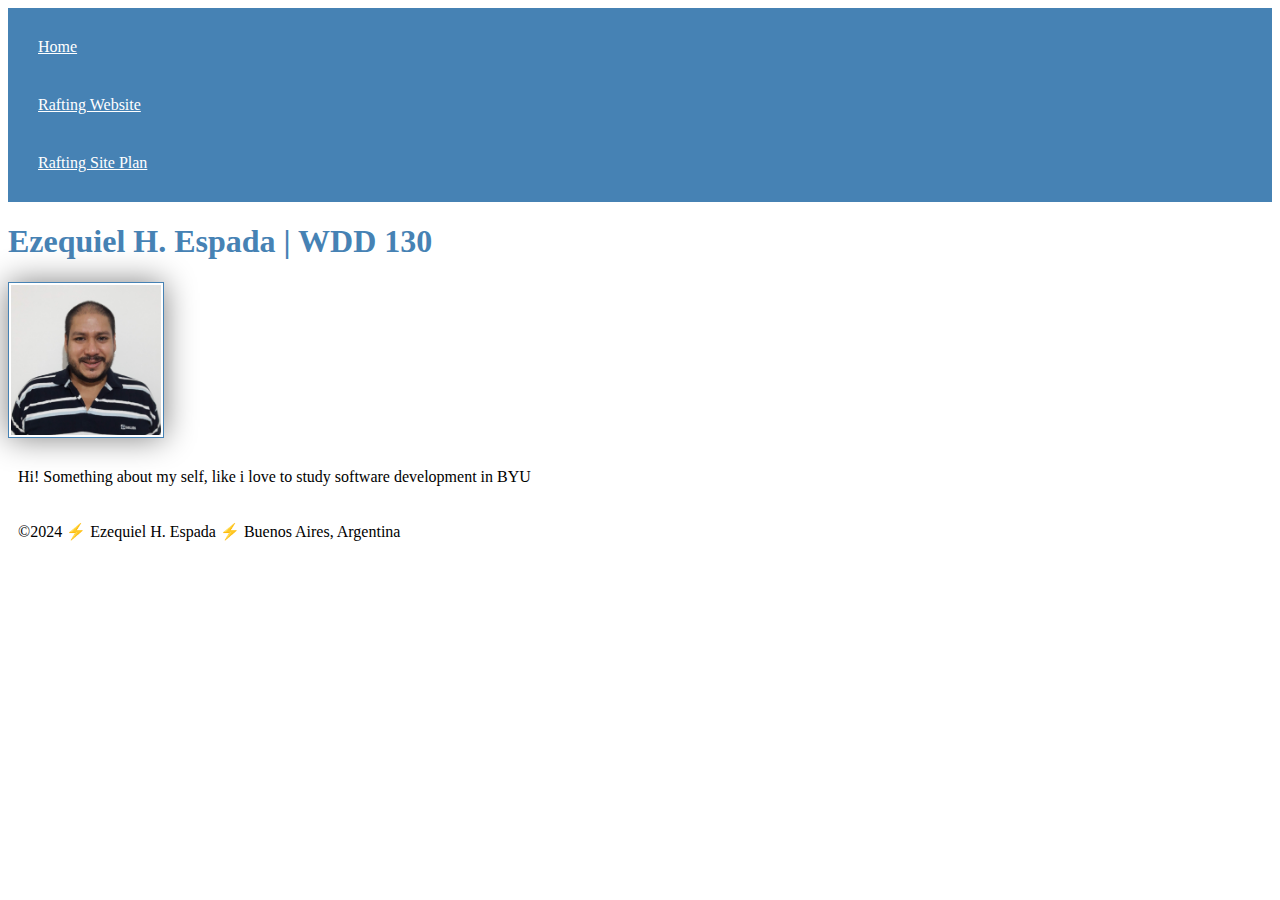
==== index.html @ 6706927c "Some Css" ====
<!DOCTYPE html>
<html lang="en-US">
<head>
    <meta charset="UTF-8">
    <meta name="viewport" content="width=device-width, initial-scale=1.0">
    <title>Ezequiel Espada | WDD 130</title>
    <link rel="stylesheet" href="styles/styles.css">
</head>
<body>
    <header>
        <nav>
            <a href="#">Home</a>
            <a href="wwr/">Rafting Website</a>
            <a href="wwr/site-plan-rafting.html">Rafting Site Plan</a>
        </nav>
    </header>
    <main>
        <h1>Ezequiel H. Espada | WDD 130</h1>
        <img src="images/profile.jpg" alt="Ezequiel H. Espada" width="200">
        <p>Hi! Something about my self, like i love to study software development in BYU</p>
    </main>
    <footer>
        <p>&copy;2024 &#9889; Ezequiel H. Espada &#9889; Buenos Aires, Argentina
        </p>
    </footer>
</body>
</html>
---- styles/styles.css ----
nav {
    background-color: steelblue;
    padding: 10px;
}

nav a {
    color: white;
    display: block;
    padding: 20px;
}

h1 {
    color: steelblue;
}

img {
    width: 150px;
    height: auto;
    border: 1px solid steelblue;
    padding: 2px;
    box-shadow: 0 0 30px gray;
}

p {
    padding: 10px;
}
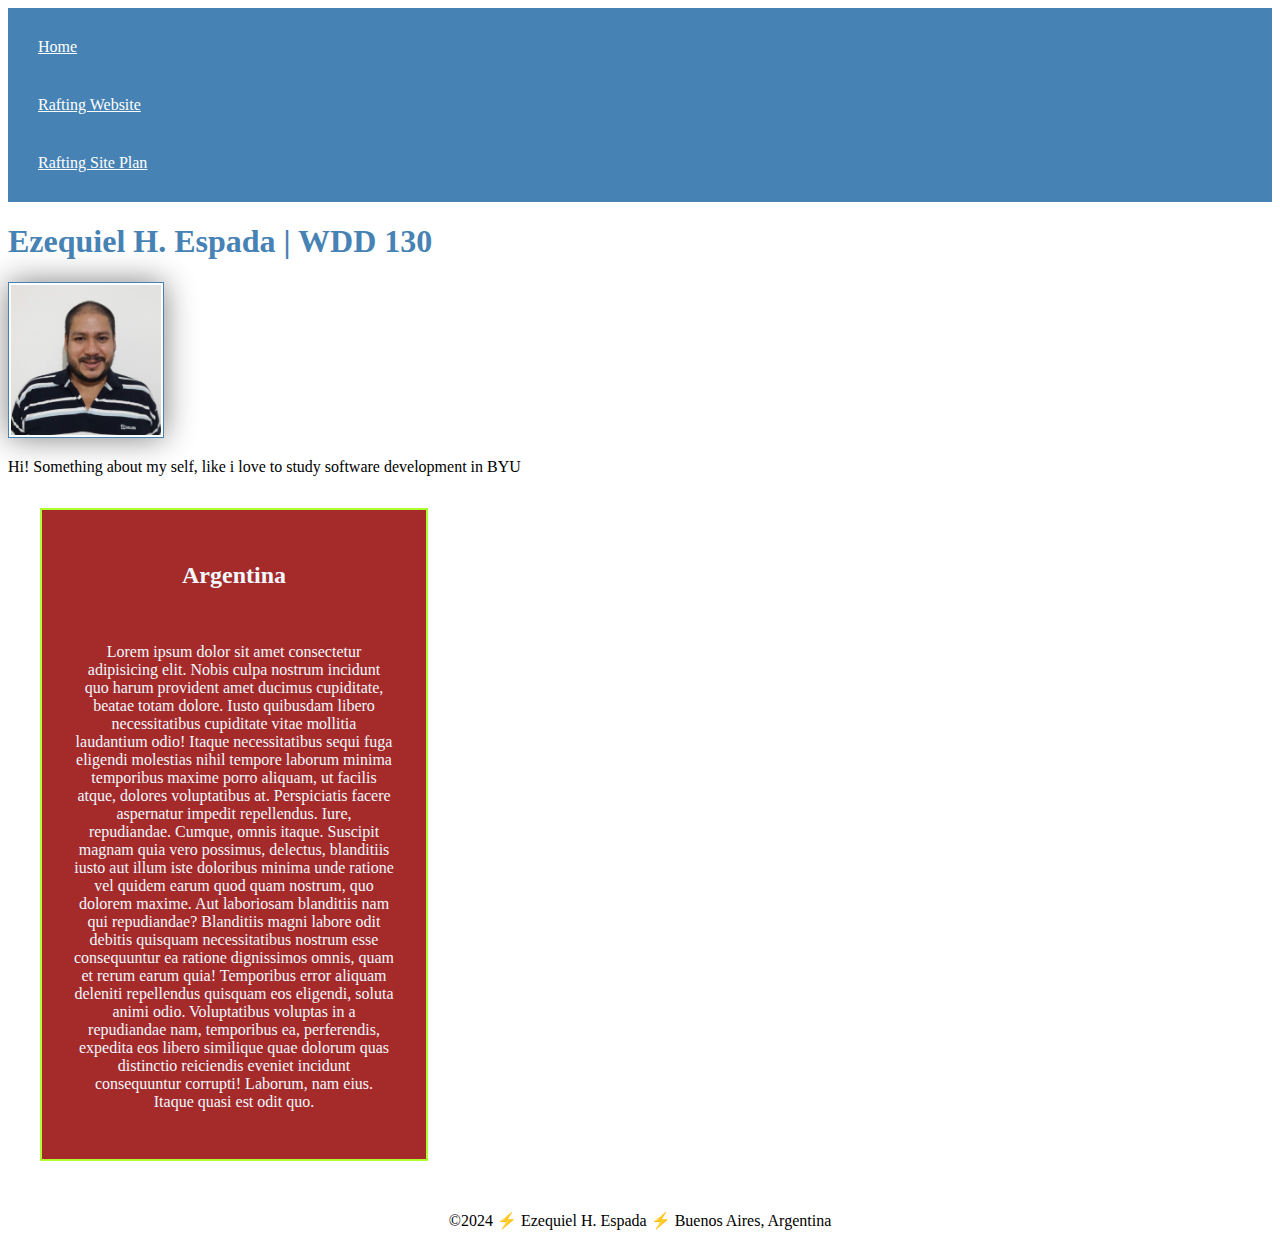
==== commit 63061a85: "new ccs updates" ====
--- a/index.html
+++ b/index.html
@@ -4,6 +4,8 @@
     <meta charset="UTF-8">
     <meta name="viewport" content="width=device-width, initial-scale=1.0">
     <title>Ezequiel Espada | WDD 130</title>
+    <meta name="description" content="Here is where i need to describe my home page">
+    <meta name="Author" content="Ezequiel Espada">
     <link rel="stylesheet" href="styles/styles.css">
 </head>
 <body>
@@ -19,6 +21,15 @@
         <img src="images/profile.jpg" alt="Ezequiel H. Espada" width="200">
         <p>Hi! Something about my self, like i love to study software development in BYU</p>
     </main>
+    <aside>
+        <h2>Argentina</h2>
+        <img src="https://upload.wikimedia.org/wikipedia/commons/thumb/3/33/Mapa_politico_de_la_Argentina.png/344px-Mapa_politico_de_la_Argentina.png" alt="">
+        <p>Lorem ipsum dolor sit amet consectetur adipisicing elit. Nobis culpa nostrum incidunt quo harum provident amet ducimus cupiditate, beatae totam dolore. Iusto quibusdam libero necessitatibus cupiditate vitae mollitia laudantium odio!
+        Itaque necessitatibus sequi fuga eligendi molestias nihil tempore laborum minima temporibus maxime porro aliquam, ut facilis atque, dolores voluptatibus at. Perspiciatis facere aspernatur impedit repellendus. Iure, repudiandae. Cumque, omnis itaque.
+        Suscipit magnam quia vero possimus, delectus, blanditiis iusto aut illum iste doloribus minima unde ratione vel quidem earum quod quam nostrum, quo dolorem maxime. Aut laboriosam blanditiis nam qui repudiandae?
+        Blanditiis magni labore odit debitis quisquam necessitatibus nostrum esse consequuntur ea ratione dignissimos omnis, quam et rerum earum quia! Temporibus error aliquam deleniti repellendus quisquam eos eligendi, soluta animi odio.
+        Voluptatibus voluptas in a repudiandae nam, temporibus ea, perferendis, expedita eos libero similique quae dolorum quas distinctio reiciendis eveniet incidunt consequuntur corrupti! Laborum, nam eius. Itaque quasi est odit quo.</p>
+    </aside>
     <footer>
         <p>&copy;2024 &#9889; Ezequiel H. Espada &#9889; Buenos Aires, Argentina
         </p>
--- a/styles/styles.css
+++ b/styles/styles.css
@@ -13,7 +13,7 @@
     color: steelblue;
 }
 
-img {
+main img {
     width: 150px;
     height: auto;
     border: 1px solid steelblue;
@@ -22,5 +22,30 @@
 }
 
 p {
-    padding: 10px;
+    padding: 0;
+}
+
+main {
+    max-width: 840px;
+}
+
+aside {
+    width: 20rem;
+    margin: 2rem;
+    border: 2px solid greenyellow;
+    padding: 2rem;
+    background-color: brown;
+    color: aliceblue;
+    text-align: center;
+}
+
+aside img {
+    width: 200px;
+    height: auto;
+}
+
+footer {
+    margin-top: 10px;
+    border-top: 2px solid white;
+    text-align: center;
 }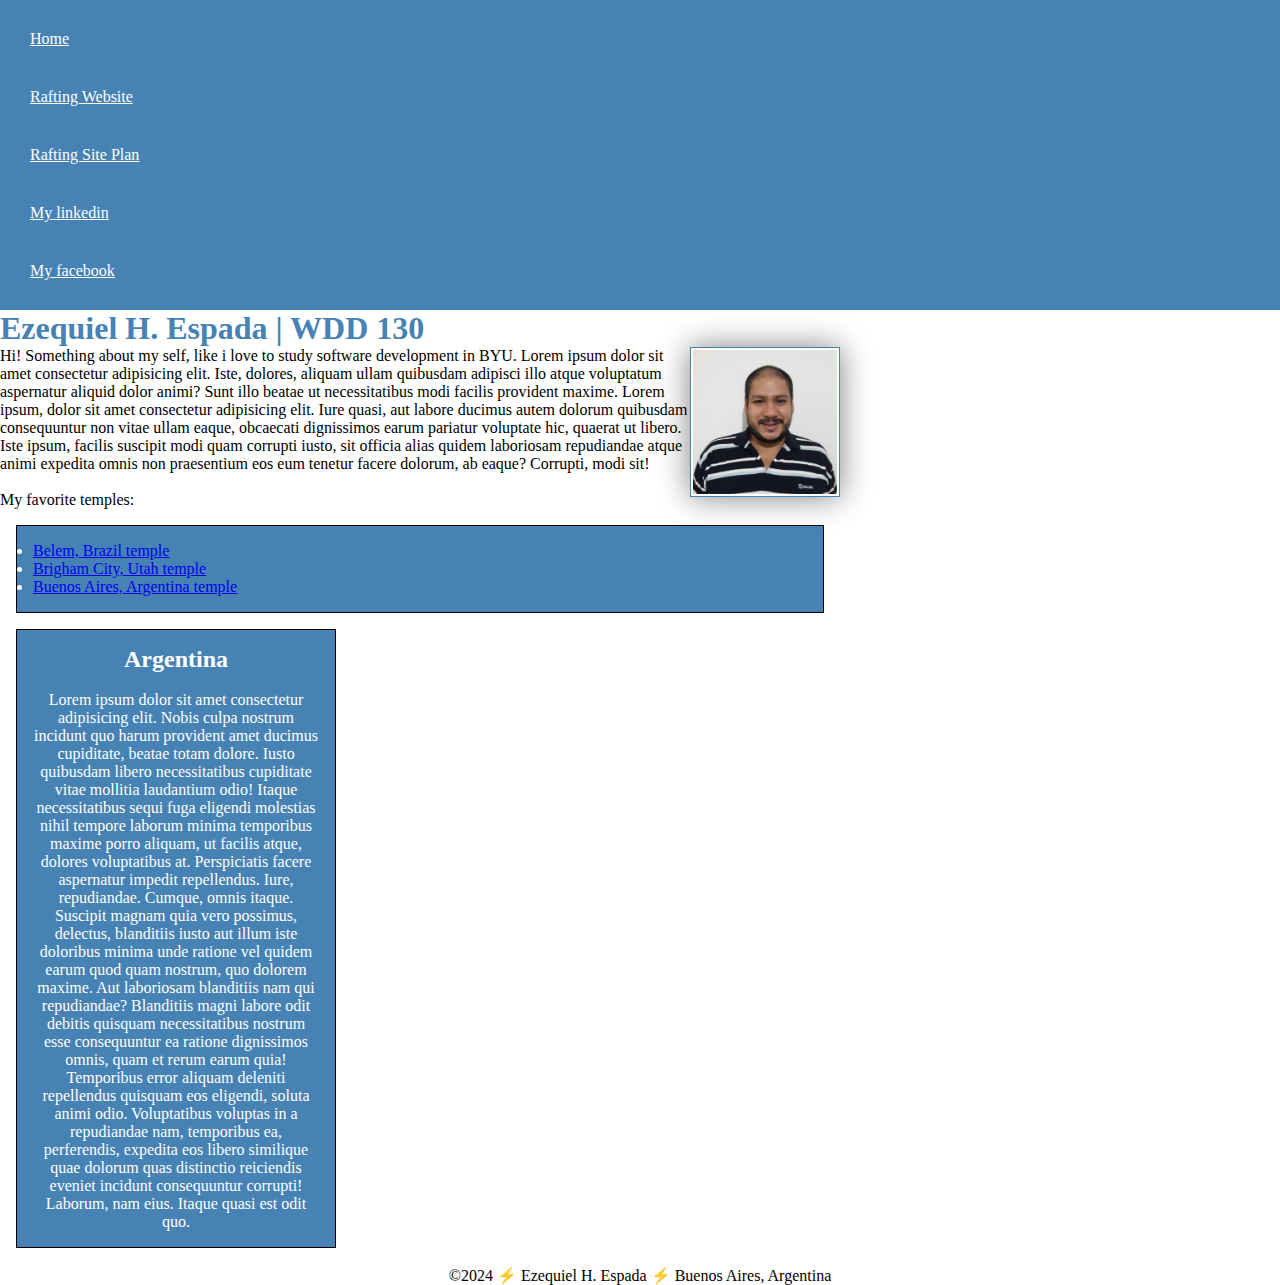
==== commit f45a6214: "Week 03 Enhancing practice" ====
--- a/index.html
+++ b/index.html
@@ -5,7 +5,7 @@
     <meta name="viewport" content="width=device-width, initial-scale=1.0">
     <title>Ezequiel Espada | WDD 130</title>
     <meta name="description" content="Here is where i need to describe my home page">
-    <meta name="Author" content="Ezequiel Espada">
+    <meta name="author" content="Ezequiel Espada">
     <link rel="stylesheet" href="styles/styles.css">
 </head>
 <body>
@@ -14,14 +14,24 @@
             <a href="#">Home</a>
             <a href="wwr/">Rafting Website</a>
             <a href="wwr/site-plan-rafting.html">Rafting Site Plan</a>
+            <a href="https://www.linkedin.com/in/ezequiel-h-espada/" target="_blank">My linkedin</a>
+            <a href="https://www.facebook.com/ezequiel.espada" target="_blank">My facebook</a>
         </nav>
     </header>
     <main>
         <h1>Ezequiel H. Espada | WDD 130</h1>
         <img src="images/profile.jpg" alt="Ezequiel H. Espada" width="200">
-        <p>Hi! Something about my self, like i love to study software development in BYU</p>
+        <p>Hi! Something about my self, like i love to study software development in BYU. Lorem ipsum dolor sit amet consectetur adipisicing elit. Iste, dolores, aliquam ullam quibusdam adipisci illo atque voluptatum aspernatur aliquid dolor animi? Sunt illo beatae ut necessitatibus modi facilis provident maxime. Lorem ipsum, dolor sit amet consectetur adipisicing elit. Iure quasi, aut labore ducimus autem dolorum quibusdam consequuntur non vitae ullam eaque, obcaecati dignissimos earum pariatur voluptate hic, quaerat ut libero.
+        Iste ipsum, facilis suscipit modi quam corrupti iusto, sit officia alias quidem laboriosam repudiandae atque animi expedita omnis non praesentium eos eum tenetur facere dolorum, ab eaque? Corrupti, modi sit!<br>
+            <br>My favorite temples:
+        </p>
+        <ul class="box">
+            <li><a href="https://www.churchofjesuschrist.org/temples/details/belem-brazil-temple?lang=eng" target="_blank">Belem, Brazil temple</a></li>
+            <li><a href="https://www.churchofjesuschrist.org/temples/details/brigham-city-utah-temple?lang=eng" target="_blank">Brigham City, Utah temple</a></li>
+            <li><a href="https://www.churchofjesuschrist.org/temples/details/buenos-aires-city-center-argentina-temple?lang=eng" target="_blank">Buenos Aires, Argentina temple</a></li>
+        </ul>
     </main>
-    <aside>
+    <aside class="box">
         <h2>Argentina</h2>
         <img src="https://upload.wikimedia.org/wikipedia/commons/thumb/3/33/Mapa_politico_de_la_Argentina.png/344px-Mapa_politico_de_la_Argentina.png" alt="">
         <p>Lorem ipsum dolor sit amet consectetur adipisicing elit. Nobis culpa nostrum incidunt quo harum provident amet ducimus cupiditate, beatae totam dolore. Iusto quibusdam libero necessitatibus cupiditate vitae mollitia laudantium odio!
@@ -34,5 +44,5 @@
         <p>&copy;2024 &#9889; Ezequiel H. Espada &#9889; Buenos Aires, Argentina
         </p>
     </footer>
-</body>
+</body> <!-- Last modified date 23/03/2024 -->
 </html>--- a/styles/styles.css
+++ b/styles/styles.css
@@ -1,3 +1,8 @@
+* {
+    margin: 0;
+    padding: 0;
+    box-sizing: border-box;
+}
 nav {
     background-color: steelblue;
     padding: 10px;
@@ -19,6 +24,7 @@
     border: 1px solid steelblue;
     padding: 2px;
     box-shadow: 0 0 30px gray;
+    float: right;
 }
 
 p {
@@ -31,12 +37,15 @@
 
 aside {
     width: 20rem;
+    /*
     margin: 2rem;
     border: 2px solid greenyellow;
     padding: 2rem;
     background-color: brown;
-    color: aliceblue;
+    color: aliceblue; 
+    */
     text-align: center;
+    position: relative;
 }
 
 aside img {
@@ -48,4 +57,14 @@
     margin-top: 10px;
     border-top: 2px solid white;
     text-align: center;
+}
+
+/* Class Selectors */
+
+.box {
+    margin: 1rem;
+    border: 1px solid black;
+    padding: 1rem;
+    background-color: steelblue;
+    color: white;
 }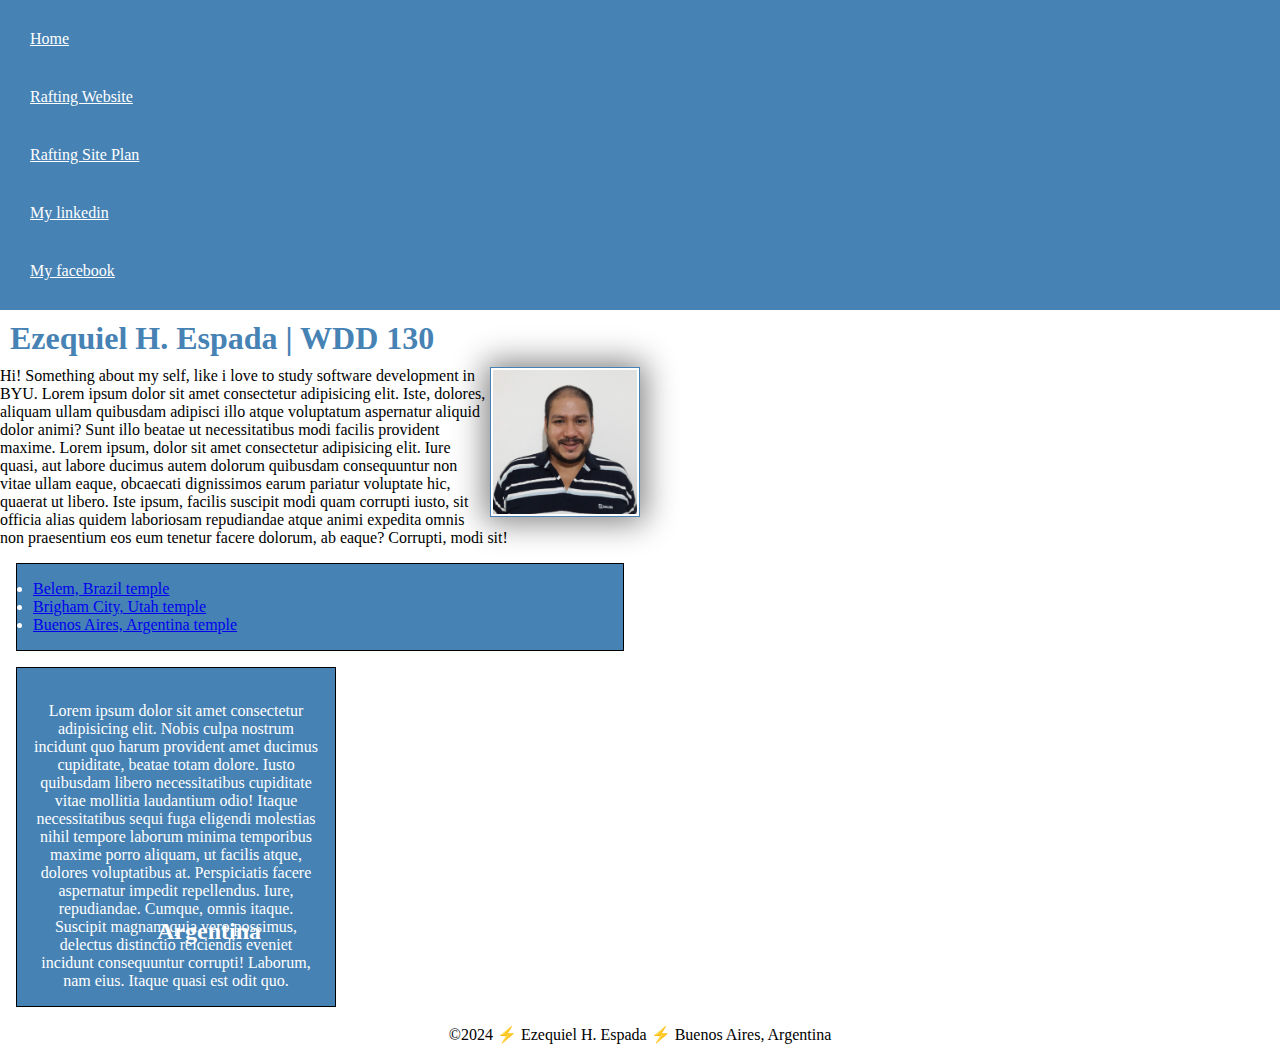
==== commit 9155b471: "Positioning aside and h2" ====
--- a/index.html
+++ b/index.html
@@ -22,8 +22,7 @@
         <h1>Ezequiel H. Espada | WDD 130</h1>
         <img src="images/profile.jpg" alt="Ezequiel H. Espada" width="200">
         <p>Hi! Something about my self, like i love to study software development in BYU. Lorem ipsum dolor sit amet consectetur adipisicing elit. Iste, dolores, aliquam ullam quibusdam adipisci illo atque voluptatum aspernatur aliquid dolor animi? Sunt illo beatae ut necessitatibus modi facilis provident maxime. Lorem ipsum, dolor sit amet consectetur adipisicing elit. Iure quasi, aut labore ducimus autem dolorum quibusdam consequuntur non vitae ullam eaque, obcaecati dignissimos earum pariatur voluptate hic, quaerat ut libero.
-        Iste ipsum, facilis suscipit modi quam corrupti iusto, sit officia alias quidem laboriosam repudiandae atque animi expedita omnis non praesentium eos eum tenetur facere dolorum, ab eaque? Corrupti, modi sit!<br>
-            <br>My favorite temples:
+           Iste ipsum, facilis suscipit modi quam corrupti iusto, sit officia alias quidem laboriosam repudiandae atque animi expedita omnis non praesentium eos eum tenetur facere dolorum, ab eaque? Corrupti, modi sit!
         </p>
         <ul class="box">
             <li><a href="https://www.churchofjesuschrist.org/temples/details/belem-brazil-temple?lang=eng" target="_blank">Belem, Brazil temple</a></li>
@@ -36,9 +35,7 @@
         <img src="https://upload.wikimedia.org/wikipedia/commons/thumb/3/33/Mapa_politico_de_la_Argentina.png/344px-Mapa_politico_de_la_Argentina.png" alt="">
         <p>Lorem ipsum dolor sit amet consectetur adipisicing elit. Nobis culpa nostrum incidunt quo harum provident amet ducimus cupiditate, beatae totam dolore. Iusto quibusdam libero necessitatibus cupiditate vitae mollitia laudantium odio!
         Itaque necessitatibus sequi fuga eligendi molestias nihil tempore laborum minima temporibus maxime porro aliquam, ut facilis atque, dolores voluptatibus at. Perspiciatis facere aspernatur impedit repellendus. Iure, repudiandae. Cumque, omnis itaque.
-        Suscipit magnam quia vero possimus, delectus, blanditiis iusto aut illum iste doloribus minima unde ratione vel quidem earum quod quam nostrum, quo dolorem maxime. Aut laboriosam blanditiis nam qui repudiandae?
-        Blanditiis magni labore odit debitis quisquam necessitatibus nostrum esse consequuntur ea ratione dignissimos omnis, quam et rerum earum quia! Temporibus error aliquam deleniti repellendus quisquam eos eligendi, soluta animi odio.
-        Voluptatibus voluptas in a repudiandae nam, temporibus ea, perferendis, expedita eos libero similique quae dolorum quas distinctio reiciendis eveniet incidunt consequuntur corrupti! Laborum, nam eius. Itaque quasi est odit quo.</p>
+        Suscipit magnam quia vero possimus, delectus distinctio reiciendis eveniet incidunt consequuntur corrupti! Laborum, nam eius. Itaque quasi est odit quo.</p>
     </aside>
     <footer>
         <p>&copy;2024 &#9889; Ezequiel H. Espada &#9889; Buenos Aires, Argentina
--- a/styles/styles.css
+++ b/styles/styles.css
@@ -3,6 +3,7 @@
     padding: 0;
     box-sizing: border-box;
 }
+
 nav {
     background-color: steelblue;
     padding: 10px;
@@ -16,6 +17,7 @@
 
 h1 {
     color: steelblue;
+    padding: 10px;
 }
 
 main img {
@@ -23,7 +25,7 @@
     height: auto;
     border: 1px solid steelblue;
     padding: 2px;
-    box-shadow: 0 0 30px gray;
+    box-shadow: 0 0 30px 5px gray;
     float: right;
 }
 
@@ -32,18 +34,11 @@
 }
 
 main {
-    max-width: 840px;
+    max-width: 640px;
 }
 
 aside {
     width: 20rem;
-    /*
-    margin: 2rem;
-    border: 2px solid greenyellow;
-    padding: 2rem;
-    background-color: brown;
-    color: aliceblue; 
-    */
     text-align: center;
     position: relative;
 }
@@ -51,6 +46,12 @@
 aside img {
     width: 200px;
     height: auto;
+}
+
+aside h2 {
+    position: absolute;
+    top: 250px;
+    left: 140px;
 }
 
 footer {
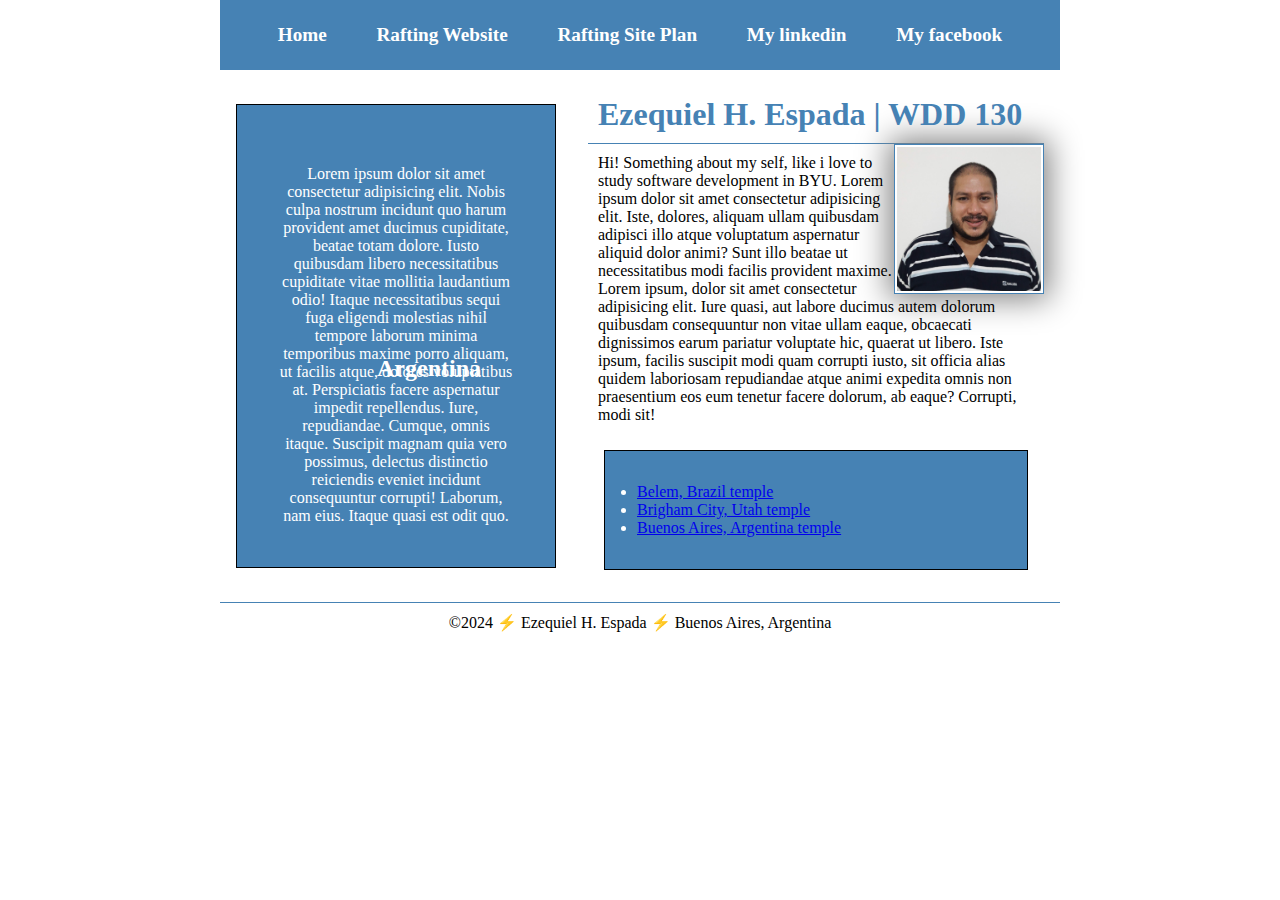
==== commit 18007fca: "Week04 Flex anf Grid" ====
--- a/index.html
+++ b/index.html
@@ -18,28 +18,30 @@
             <a href="https://www.facebook.com/ezequiel.espada" target="_blank">My facebook</a>
         </nav>
     </header>
-    <main>
-        <h1>Ezequiel H. Espada | WDD 130</h1>
-        <img src="images/profile.jpg" alt="Ezequiel H. Espada" width="200">
-        <p>Hi! Something about my self, like i love to study software development in BYU. Lorem ipsum dolor sit amet consectetur adipisicing elit. Iste, dolores, aliquam ullam quibusdam adipisci illo atque voluptatum aspernatur aliquid dolor animi? Sunt illo beatae ut necessitatibus modi facilis provident maxime. Lorem ipsum, dolor sit amet consectetur adipisicing elit. Iure quasi, aut labore ducimus autem dolorum quibusdam consequuntur non vitae ullam eaque, obcaecati dignissimos earum pariatur voluptate hic, quaerat ut libero.
-           Iste ipsum, facilis suscipit modi quam corrupti iusto, sit officia alias quidem laboriosam repudiandae atque animi expedita omnis non praesentium eos eum tenetur facere dolorum, ab eaque? Corrupti, modi sit!
-        </p>
-        <ul class="box">
-            <li><a href="https://www.churchofjesuschrist.org/temples/details/belem-brazil-temple?lang=eng" target="_blank">Belem, Brazil temple</a></li>
-            <li><a href="https://www.churchofjesuschrist.org/temples/details/brigham-city-utah-temple?lang=eng" target="_blank">Brigham City, Utah temple</a></li>
-            <li><a href="https://www.churchofjesuschrist.org/temples/details/buenos-aires-city-center-argentina-temple?lang=eng" target="_blank">Buenos Aires, Argentina temple</a></li>
-        </ul>
-    </main>
-    <aside class="box">
-        <h2>Argentina</h2>
-        <img src="https://upload.wikimedia.org/wikipedia/commons/thumb/3/33/Mapa_politico_de_la_Argentina.png/344px-Mapa_politico_de_la_Argentina.png" alt="">
-        <p>Lorem ipsum dolor sit amet consectetur adipisicing elit. Nobis culpa nostrum incidunt quo harum provident amet ducimus cupiditate, beatae totam dolore. Iusto quibusdam libero necessitatibus cupiditate vitae mollitia laudantium odio!
-        Itaque necessitatibus sequi fuga eligendi molestias nihil tempore laborum minima temporibus maxime porro aliquam, ut facilis atque, dolores voluptatibus at. Perspiciatis facere aspernatur impedit repellendus. Iure, repudiandae. Cumque, omnis itaque.
-        Suscipit magnam quia vero possimus, delectus distinctio reiciendis eveniet incidunt consequuntur corrupti! Laborum, nam eius. Itaque quasi est odit quo.</p>
-    </aside>
+    <div class="grid">
+        <main>
+            <h1>Ezequiel H. Espada | WDD 130</h1>
+            <img src="images/profile.jpg" alt="Ezequiel H. Espada" width="200">
+            <p>Hi! Something about my self, like i love to study software development in BYU. Lorem ipsum dolor sit amet consectetur adipisicing elit. Iste, dolores, aliquam ullam quibusdam adipisci illo atque voluptatum aspernatur aliquid dolor animi? Sunt illo beatae ut necessitatibus modi facilis provident maxime. Lorem ipsum, dolor sit amet consectetur adipisicing elit. Iure quasi, aut labore ducimus autem dolorum quibusdam consequuntur non vitae ullam eaque, obcaecati dignissimos earum pariatur voluptate hic, quaerat ut libero.
+               Iste ipsum, facilis suscipit modi quam corrupti iusto, sit officia alias quidem laboriosam repudiandae atque animi expedita omnis non praesentium eos eum tenetur facere dolorum, ab eaque? Corrupti, modi sit!
+            </p>
+            <ul class="box">
+                <li><a href="https://www.churchofjesuschrist.org/temples/details/belem-brazil-temple?lang=eng" target="_blank">Belem, Brazil temple</a></li>
+                <li><a href="https://www.churchofjesuschrist.org/temples/details/brigham-city-utah-temple?lang=eng" target="_blank">Brigham City, Utah temple</a></li>
+                <li><a href="https://www.churchofjesuschrist.org/temples/details/buenos-aires-city-center-argentina-temple?lang=eng" target="_blank">Buenos Aires, Argentina temple</a></li>
+            </ul>
+        </main>
+        <aside class="box">
+            <h2>Argentina</h2>
+            <img src="https://upload.wikimedia.org/wikipedia/commons/thumb/3/33/Mapa_politico_de_la_Argentina.png/344px-Mapa_politico_de_la_Argentina.png" alt="">
+            <p>Lorem ipsum dolor sit amet consectetur adipisicing elit. Nobis culpa nostrum incidunt quo harum provident amet ducimus cupiditate, beatae totam dolore. Iusto quibusdam libero necessitatibus cupiditate vitae mollitia laudantium odio!
+            Itaque necessitatibus sequi fuga eligendi molestias nihil tempore laborum minima temporibus maxime porro aliquam, ut facilis atque, dolores voluptatibus at. Perspiciatis facere aspernatur impedit repellendus. Iure, repudiandae. Cumque, omnis itaque.
+            Suscipit magnam quia vero possimus, delectus distinctio reiciendis eveniet incidunt consequuntur corrupti! Laborum, nam eius. Itaque quasi est odit quo.</p>
+        </aside>
+    </div>
     <footer>
         <p>&copy;2024 &#9889; Ezequiel H. Espada &#9889; Buenos Aires, Argentina
         </p>
     </footer>
-</body> <!-- Last modified date 23/03/2024 -->
+</body> <!-- Last modified date 04/03/2024 -->
 </html>--- a/styles/styles.css
+++ b/styles/styles.css
@@ -5,19 +5,35 @@
 }
 
 nav {
+    /*
     background-color: steelblue;
     padding: 10px;
+    */
+    background-color: steelblue;
+    padding: 1rem;
+    display: flex;
+    justify-content: space-evenly;
+    align-items: center;
 }
 
 nav a {
+    /*
     color: white;
     display: block;
     padding: 20px;
+    */
+    display: block;
+    padding: 0.5rem;
+    text-decoration: none;
+    font-size: 1.2rem;
+    font-weight: 700;
+    color: #fff;
 }
 
 h1 {
     color: steelblue;
     padding: 10px;
+    border-bottom: 1px solid steelblue;
 }
 
 main img {
@@ -30,17 +46,20 @@
 }
 
 p {
-    padding: 0;
+    padding: 10px;
 }
 
 main {
-    max-width: 640px;
+    grid-column: 2/3;
+    margin: 1rem;
 }
 
 aside {
     width: 20rem;
     text-align: center;
     position: relative;
+    grid-column: 1/2;
+    grid-row: 1/2;
 }
 
 aside img {
@@ -55,9 +74,17 @@
 }
 
 footer {
-    margin-top: 10px;
+    border-top: 1px solid steelblue;
+    text-align: center;
+}
+header, .grid, footer {
+    /*
+    margin: 10px;
     border-top: 2px solid white;
     text-align: center;
+    */
+    max-width: 840px;
+    margin: 0 auto;
 }
 
 /* Class Selectors */
@@ -65,7 +92,13 @@
 .box {
     margin: 1rem;
     border: 1px solid black;
-    padding: 1rem;
+    padding: 2rem;
     background-color: steelblue;
     color: white;
-}+}
+
+.grid {
+    display: grid;
+    align-items: center;
+}
+
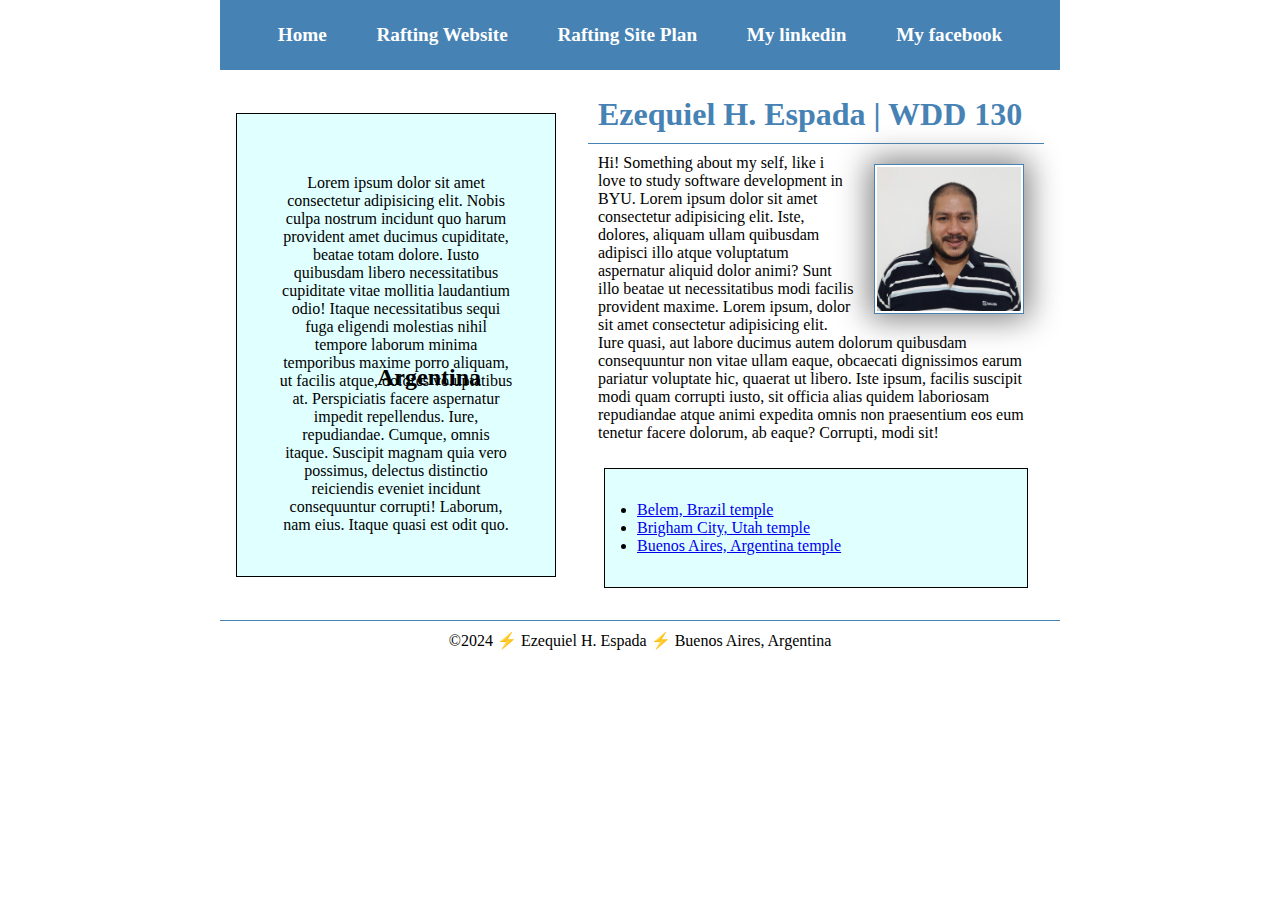
==== commit 535477d1: "updating site" ====
--- a/index.html
+++ b/index.html
@@ -13,7 +13,7 @@
         <nav>
             <a href="#">Home</a>
             <a href="wwr/">Rafting Website</a>
-            <a href="wwr/site-plan-rafting.html">Rafting Site Plan</a>
+            <a href="wwr/index.html">Rafting Site Plan</a>
             <a href="https://www.linkedin.com/in/ezequiel-h-espada/" target="_blank">My linkedin</a>
             <a href="https://www.facebook.com/ezequiel.espada" target="_blank">My facebook</a>
         </nav>
--- a/styles/styles.css
+++ b/styles/styles.css
@@ -5,10 +5,6 @@
 }
 
 nav {
-    /*
-    background-color: steelblue;
-    padding: 10px;
-    */
     background-color: steelblue;
     padding: 1rem;
     display: flex;
@@ -17,11 +13,6 @@
 }
 
 nav a {
-    /*
-    color: white;
-    display: block;
-    padding: 20px;
-    */
     display: block;
     padding: 0.5rem;
     text-decoration: none;
@@ -41,6 +32,7 @@
     height: auto;
     border: 1px solid steelblue;
     padding: 2px;
+    margin: 20px;
     box-shadow: 0 0 30px 5px gray;
     float: right;
 }
@@ -77,14 +69,10 @@
     border-top: 1px solid steelblue;
     text-align: center;
 }
+
 header, .grid, footer {
-    /*
-    margin: 10px;
-    border-top: 2px solid white;
-    text-align: center;
-    */
+    margin: 0 auto;
     max-width: 840px;
-    margin: 0 auto;
 }
 
 /* Class Selectors */
@@ -93,8 +81,7 @@
     margin: 1rem;
     border: 1px solid black;
     padding: 2rem;
-    background-color: steelblue;
-    color: white;
+    background-color: lightcyan;
 }
 
 .grid {
